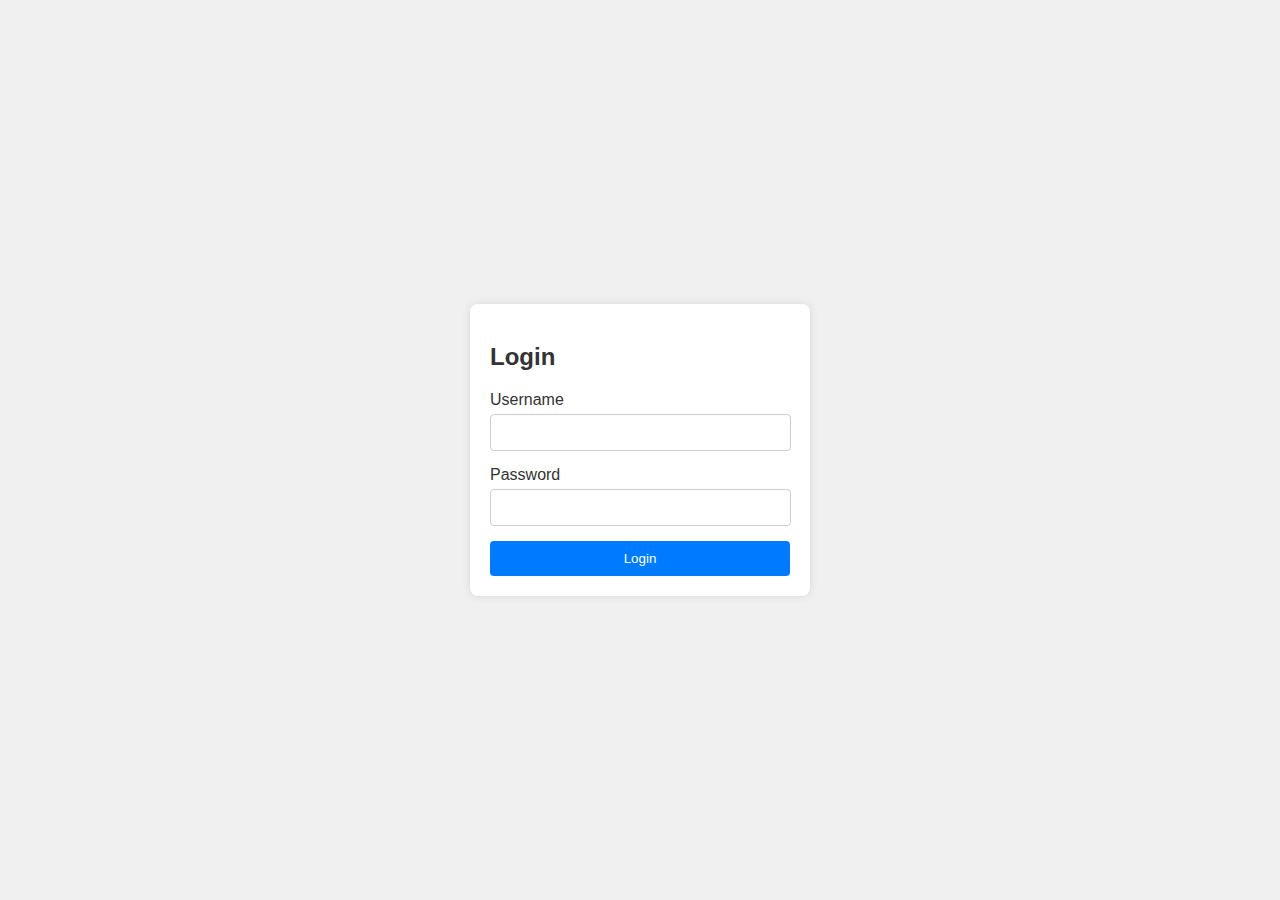
==== pages/login.html @ 29c451a0 "First commit" ====
<!DOCTYPE html>
<html lang="en">
<head>
  <meta charset="UTF-8">
  <meta name="viewport" content="width=device-width, initial-scale=1.0">
  <title>Login Page</title>
  <link rel="stylesheet" href="../css/login.css">
</head>
<body>
  <div class="login-container">
    <h2>Login</h2>
    <form id="loginForm">
      <div class="form-group">
        <label for="username">Username</label>
        <input type="text" id="username" name="username" required>
      </div>
      <div class="form-group">
        <label for="password">Password</label>
        <input type="password" id="password" name="password" required>
      </div>
      <button type="submit">Login</button>
    </form>
  </div>
  <script src="script.js"></script>
</body>
</html>
---- css/login.css ----
body {
  font-family: Arial, sans-serif;
  background-color: #f0f0f0;
  display: flex;
  justify-content: center;
  align-items: center;
  height: 100vh;
  margin: 0;
}

.login-container {
  background-color: white;
  padding: 20px;
  box-shadow: 0 0 10px rgba(0, 0, 0, 0.1);
  border-radius: 8px;
  width: 300px;
}
.login-container h2 {
  margin-bottom: 20px;
  color: #333;
}
.login-container .form-group {
  margin-bottom: 15px;
}
.login-container .form-group label {
  display: block;
  margin-bottom: 5px;
  color: #333;
}
.login-container .form-group input {
  width: 93%;
  padding: 10px;
  border: 1px solid #ccc;
  border-radius: 4px;
}
.login-container button {
  width: 100%;
  padding: 10px;
  background-color: #007bff;
  color: white;
  border: none;
  border-radius: 4px;
  cursor: pointer;
}
.login-container button:hover {
  background-color: #0056b3;
} /*# sourceMappingURL=login.css.map */
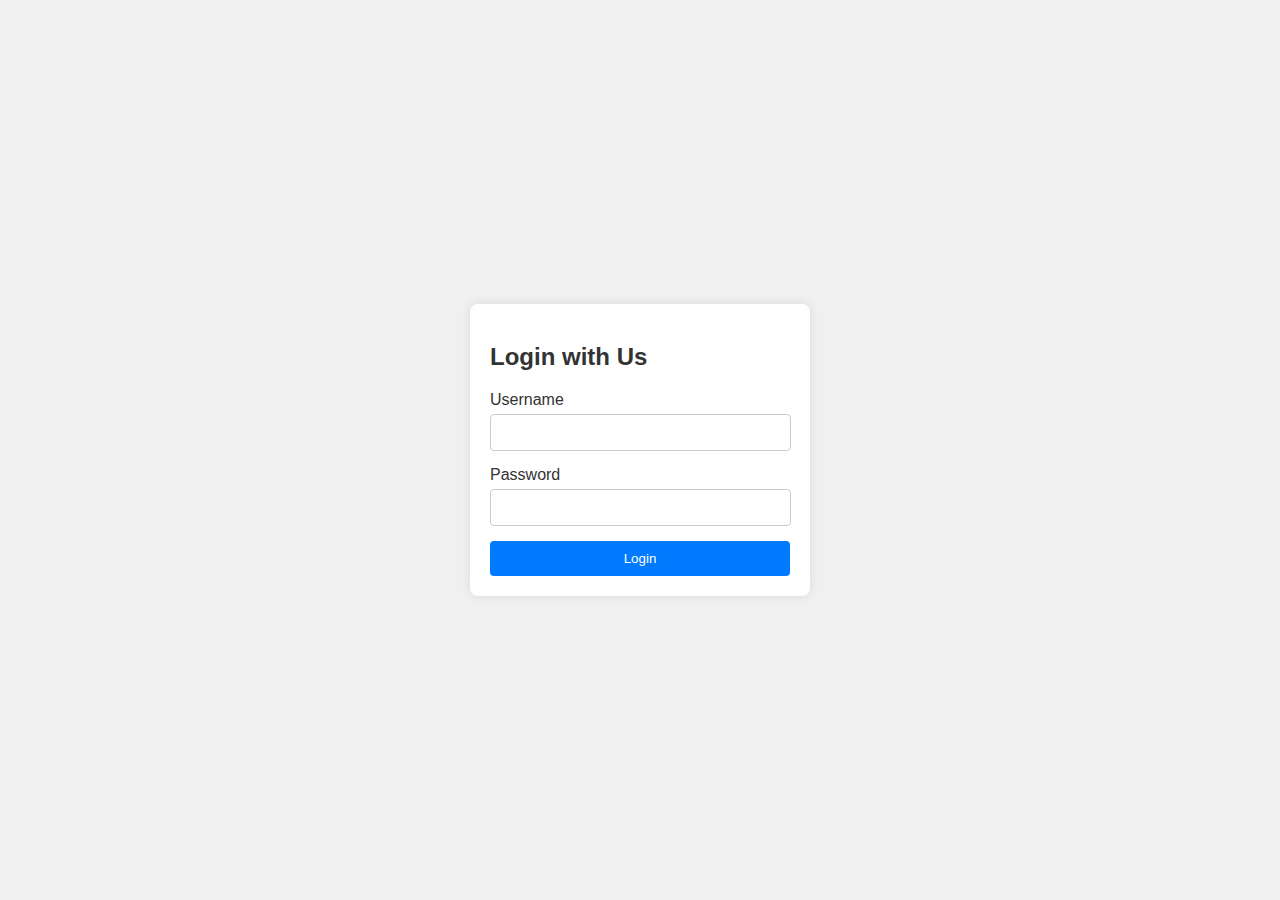
==== commit 8c2243b8: "Refactor code" ====
--- a/pages/login.html
+++ b/pages/login.html
@@ -8,7 +8,7 @@
 </head>
 <body>
   <div class="login-container">
-    <h2>Login</h2>
+    <h2>Login with Us</h2>
     <form id="loginForm">
       <div class="form-group">
         <label for="username">Username</label>
